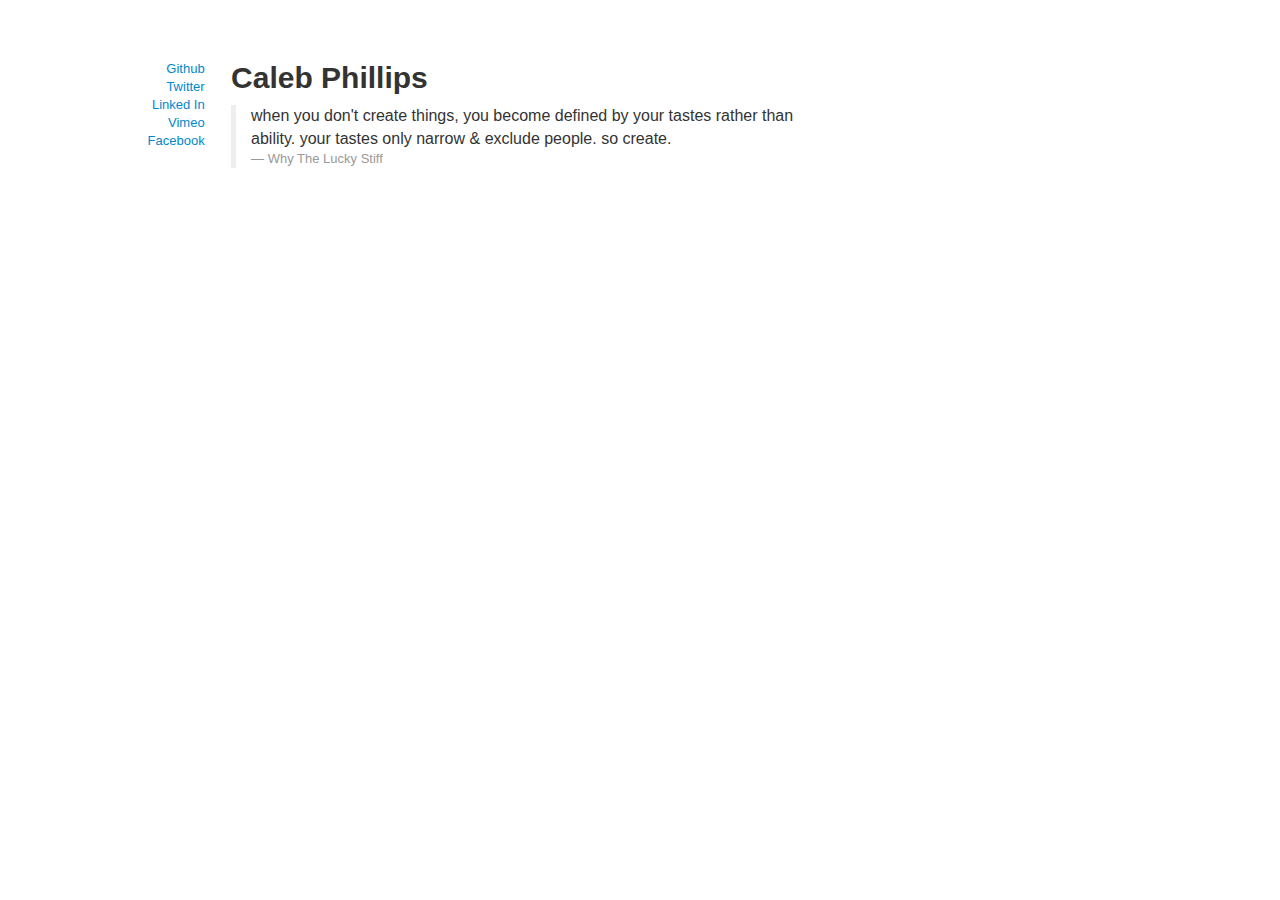
==== index.html @ dc40bc12 "first real commit" ====
<!DOCTYPE html>
<html lang="en">
  <head>
    <meta charset="utf-8">
    <title>Caleb Phillips</title>
    <meta name="viewport" content="width=device-width, initial-scale=1.0">
    <meta name="description" content="">
    <meta name="author" content="">

    <!-- Le styles -->
    <link href="css/bootstrap.css" rel="stylesheet">
    <style>
      body {
      padding-top: 60px; /* 60px to make the container go all the way to the bottom of the topbar */
      }
    </style>
    <link href="../assets/css/bootstrap-responsive.css" rel="stylesheet">

    <!-- Le HTML5 shim, for IE6-8 support of HTML5 elements -->
    <!--[if lt IE 9]>
    <script src="//html5shim.googlecode.com/svn/trunk/html5.js"></script>
    <![endif]-->

       <!-- Le fav and touch icons -->
       <link rel="shortcut icon" href="images/favicon.ico">
       <link rel="apple-touch-icon" href="images/apple-touch-icon.png">
       <link rel="apple-touch-icon" sizes="72x72" href="images/apple-touch-icon-72x72.png">
       <link rel="apple-touch-icon" sizes="114x114" href="images/apple-touch-icon-114x114.png">
  </head>

  <body>
    <div class="container-fluid">



      <div class="row-fluid">
        <div class="span2">

          <ul class="unstyled" style="text-align: right">
            <li><a href="http://github.com/calebphillips" target="_blank">Github</a></li>
            <li><a href="http://twitter.com/phillipscaleb" target="_blank">Twitter</a></li>
            <li><a href="http://www.linkedin.com/profile/view?id=9876464&locale=en_US&trk=tab_pro" target="_blank">Linked In</a></li>
            <li><a href="http://www.vimeo.com/user2049845" target="_blank">Vimeo</a></li>
            <li><a href="http://www.facebook.com/caleb.phillips" target="_blank">Facebook</a></li>
          </ul>
        </div>

        <div class="span6">
          <h1>Caleb Phillips</h1>

          <p>
            <blockquote>
              <p>when you don't create things, you become defined by your
                tastes rather than ability. your tastes only narrow & exclude
                people. so create.</p>
              <small>Why The Lucky Stiff</small>
            </blockquote>
          </p>

        </div>
      </div>

    </div> <!-- /container -->

    <!-- Le javascript
    ================================================== -->
    <!-- Placed at the end of the document so the pages load faster -->
    <script src="../assets/js/jquery.js"></script>
    <script src="../assets/js/bootstrap-transition.js"></script>
    <script src="../assets/js/bootstrap-alert.js"></script>
    <script src="../assets/js/bootstrap-modal.js"></script>
    <script src="../assets/js/bootstrap-dropdown.js"></script>
    <script src="../assets/js/bootstrap-scrollspy.js"></script>
    <script src="../assets/js/bootstrap-tab.js"></script>
    <script src="../assets/js/bootstrap-tooltip.js"></script>
    <script src="../assets/js/bootstrap-popover.js"></script>
    <script src="../assets/js/bootstrap-button.js"></script>
    <script src="../assets/js/bootstrap-collapse.js"></script>
    <script src="../assets/js/bootstrap-carousel.js"></script>
    <script src="../assets/js/bootstrap-typeahead.js"></script>

  </body>
</html>
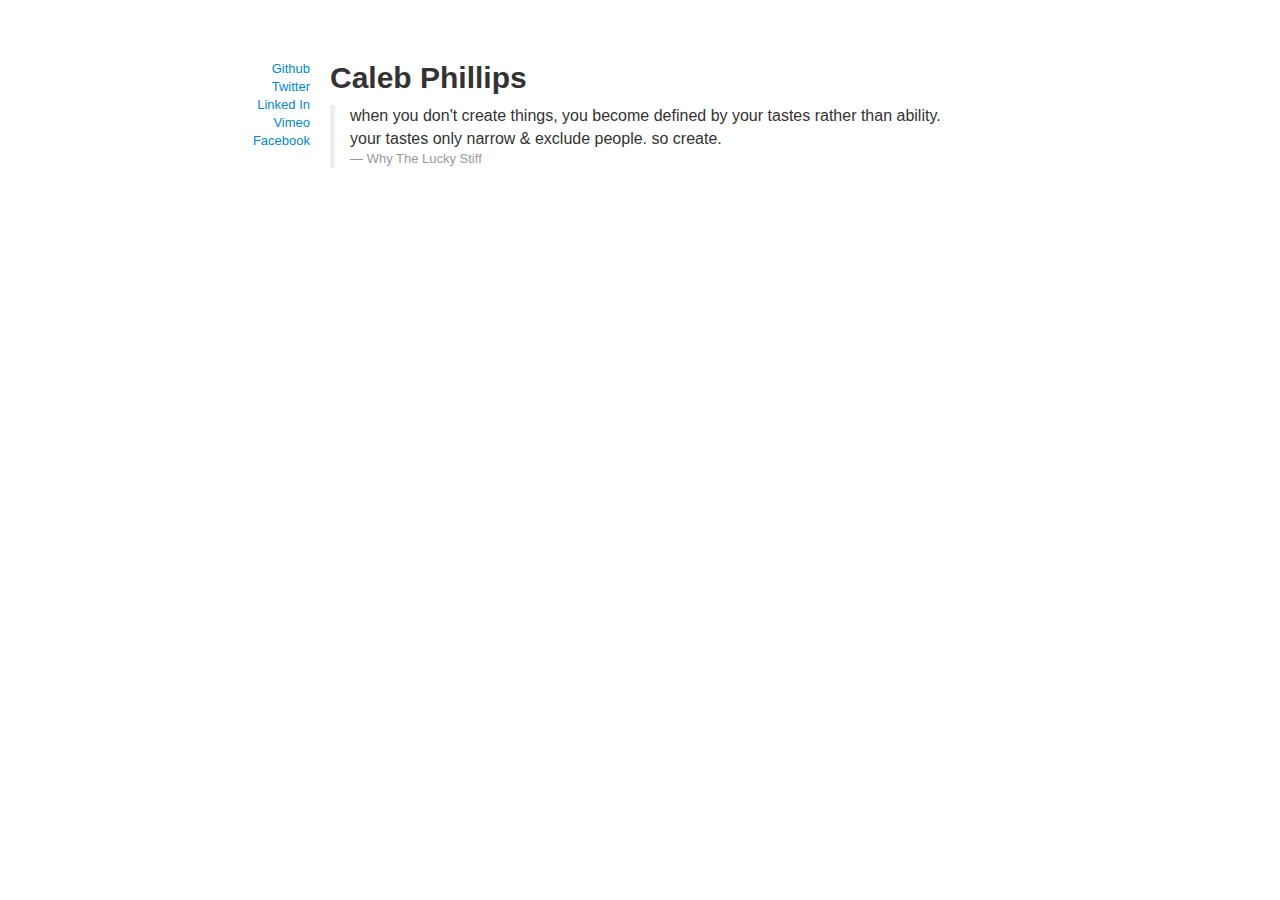
==== commit 35ae37be: "added a gist" ====
--- a/index.html
+++ b/index.html
@@ -29,11 +29,9 @@
   </head>
 
   <body>
-    <div class="container-fluid">
+    <div class="container">
 
-
-
-      <div class="row-fluid">
+      <div class="row">
         <div class="span2">
 
           <ul class="unstyled" style="text-align: right">
@@ -45,7 +43,7 @@
           </ul>
         </div>
 
-        <div class="span6">
+        <div class="span8">
           <h1>Caleb Phillips</h1>
 
           <p>
@@ -57,6 +55,12 @@
             </blockquote>
           </p>
 
+        </div>
+      </div>
+
+      <div class="row">
+        <div class="span8 offset2">
+          <script src="https://gist.github.com/1901853.js?file=gistfile1.clj"></script>
         </div>
       </div>
 
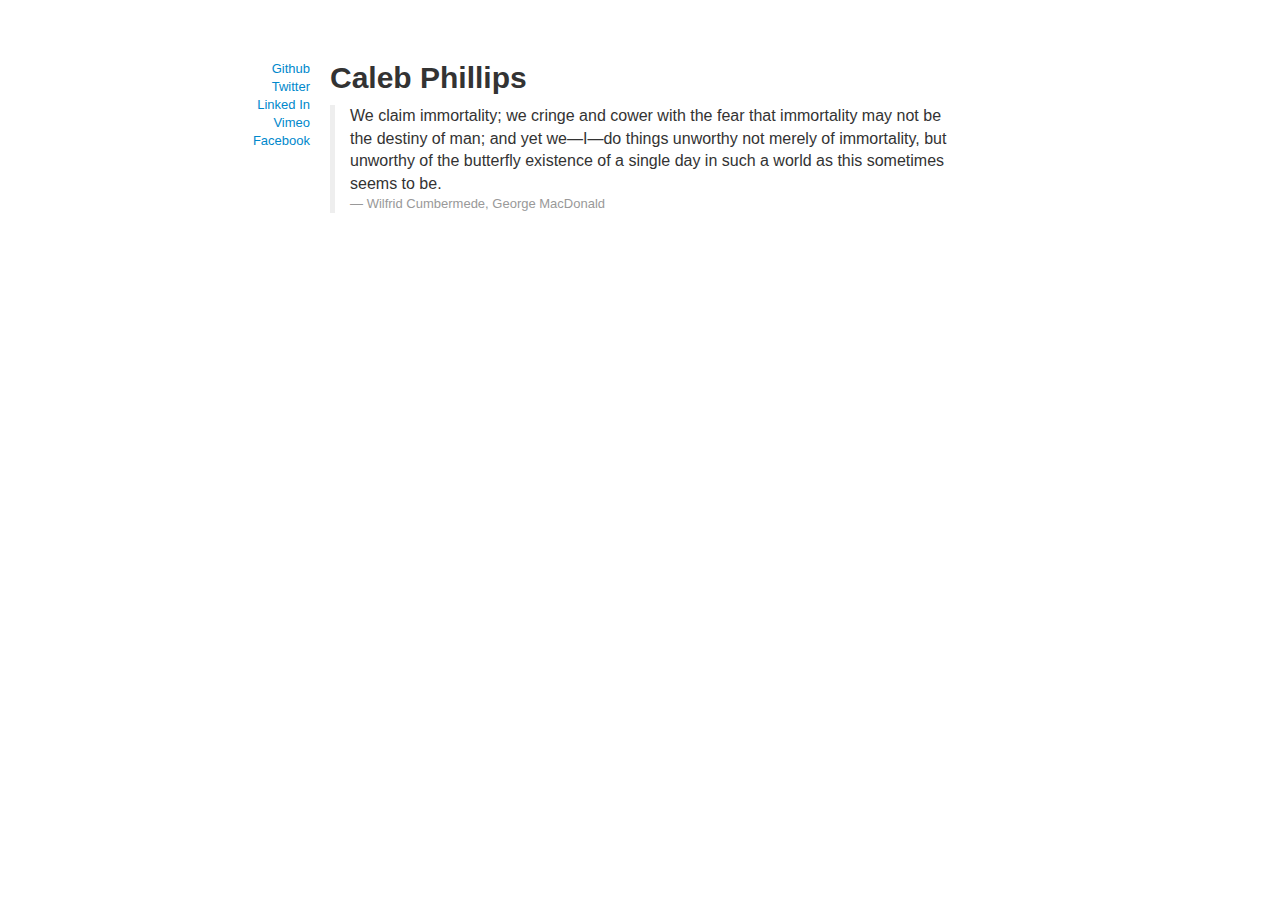
==== commit c7e1acd1: "Update index.html" ====
--- a/index.html
+++ b/index.html
@@ -36,7 +36,7 @@
 
           <ul class="unstyled" style="text-align: right">
             <li><a href="http://github.com/calebphillips" target="_blank">Github</a></li>
-            <li><a href="http://twitter.com/phillipscaleb" target="_blank">Twitter</a></li>
+            <li><a href="http://twitter.com/_calebp" target="_blank">Twitter</a></li>
             <li><a href="http://www.linkedin.com/profile/view?id=9876464&locale=en_US&trk=tab_pro" target="_blank">Linked In</a></li>
             <li><a href="http://www.vimeo.com/user2049845" target="_blank">Vimeo</a></li>
             <li><a href="http://www.facebook.com/caleb.phillips" target="_blank">Facebook</a></li>
@@ -48,21 +48,17 @@
 
           <p>
             <blockquote>
-              <p>when you don't create things, you become defined by your
-                tastes rather than ability. your tastes only narrow & exclude
-                people. so create.</p>
-              <small>Why The Lucky Stiff</small>
+              <p>We claim immortality; we cringe and cower with the fear that immortality 
+              may not be the destiny of man; and yet we—I—do things unworthy not merely of immortality, 
+              but unworthy of the butterfly existence of a single day in such a world as this sometimes seems to be.
+                </p>
+              <small>Wilfrid Cumbermede, George MacDonald</small>
             </blockquote>
           </p>
 
         </div>
       </div>
 
-      <div class="row">
-        <div class="span8 offset2">
-          <script src="https://gist.github.com/1901853.js?file=gistfile1.clj"></script>
-        </div>
-      </div>
 
     </div> <!-- /container -->
 
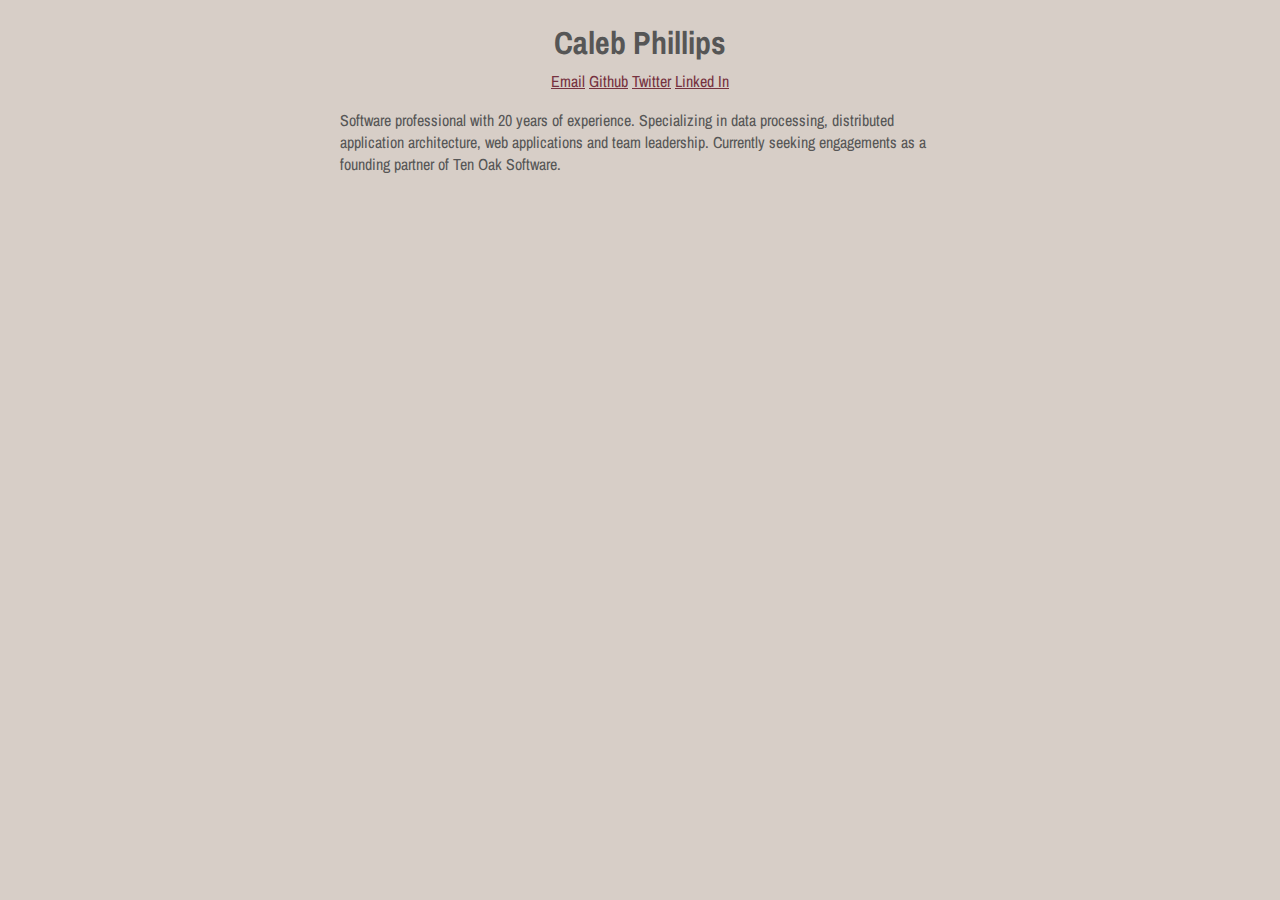
==== commit ad502d2a: "style update" ====
--- a/index.html
+++ b/index.html
@@ -3,82 +3,38 @@
   <head>
     <meta charset="utf-8">
     <title>Caleb Phillips</title>
-    <meta name="viewport" content="width=device-width, initial-scale=1.0">
-    <meta name="description" content="">
-    <meta name="author" content="">
 
-    <!-- Le styles -->
-    <link href="css/bootstrap.css" rel="stylesheet">
-    <style>
-      body {
-      padding-top: 60px; /* 60px to make the container go all the way to the bottom of the topbar */
-      }
-    </style>
-    <link href="../assets/css/bootstrap-responsive.css" rel="stylesheet">
-
-    <!-- Le HTML5 shim, for IE6-8 support of HTML5 elements -->
-    <!--[if lt IE 9]>
-    <script src="//html5shim.googlecode.com/svn/trunk/html5.js"></script>
-    <![endif]-->
-
-       <!-- Le fav and touch icons -->
-       <link rel="shortcut icon" href="images/favicon.ico">
-       <link rel="apple-touch-icon" href="images/apple-touch-icon.png">
-       <link rel="apple-touch-icon" sizes="72x72" href="images/apple-touch-icon-72x72.png">
-       <link rel="apple-touch-icon" sizes="114x114" href="images/apple-touch-icon-114x114.png">
+    <link rel="stylesheet"
+          href="https://fonts.googleapis.com/css?family=Space+Mono">
+    <link rel="stylesheet"
+          href="https://fonts.googleapis.com/css?family=Eczar">
+    <link rel="stylesheet"
+          href="https://fonts.googleapis.com/css?family=Rubik">
+    <link rel="stylesheet"
+          href="https://fonts.googleapis.com/css?family=Archivo+Narrow">
+    <link rel="stylesheet"
+          href="css/styles.css">
   </head>
 
   <body>
-    <div class="container">
+    <div id="container">
+      <h1>Caleb Phillips</h1>
 
-      <div class="row">
-        <div class="span2">
 
-          <ul class="unstyled" style="text-align: right">
-            <li><a href="http://github.com/calebphillips" target="_blank">Github</a></li>
-            <li><a href="http://twitter.com/_calebp" target="_blank">Twitter</a></li>
-            <li><a href="http://www.linkedin.com/profile/view?id=9876464&locale=en_US&trk=tab_pro" target="_blank">Linked In</a></li>
-            <li><a href="http://www.vimeo.com/user2049845" target="_blank">Vimeo</a></li>
-            <li><a href="http://www.facebook.com/caleb.phillips" target="_blank">Facebook</a></li>
-          </ul>
-        </div>
+      <ul id="contact-list">
+        <li><a href="mailto:caleb.phillips@gmail.com">Email</a></li>
+        <li><a href="http://github.com/calebphillips" target="_blank">Github</a></li>
+        <li><a href="http://twitter.com/_calebp" target="_blank">Twitter</a></li>
+        <li><a href="http://www.linkedin.com/profile/view?id=9876464&locale=en_US&trk=tab_pro" target="_blank">Linked In</a></li>
 
-        <div class="span8">
-          <h1>Caleb Phillips</h1>
+      </ul>
 
-          <p>
-            <blockquote>
-              <p>We claim immortality; we cringe and cower with the fear that immortality 
-              may not be the destiny of man; and yet we—I—do things unworthy not merely of immortality, 
-              but unworthy of the butterfly existence of a single day in such a world as this sometimes seems to be.
-                </p>
-              <small>Wilfrid Cumbermede, George MacDonald</small>
-            </blockquote>
-          </p>
-
+      <div id="content">
+        <div id="summary">
+          Software professional with 20 years of experience.  Specializing in data processing, distributed application architecture, web applications and team leadership.  Currently seeking engagements as a founding partner of Ten Oak Software.
         </div>
       </div>
-
-
-    </div> <!-- /container -->
-
-    <!-- Le javascript
-    ================================================== -->
-    <!-- Placed at the end of the document so the pages load faster -->
-    <script src="../assets/js/jquery.js"></script>
-    <script src="../assets/js/bootstrap-transition.js"></script>
-    <script src="../assets/js/bootstrap-alert.js"></script>
-    <script src="../assets/js/bootstrap-modal.js"></script>
-    <script src="../assets/js/bootstrap-dropdown.js"></script>
-    <script src="../assets/js/bootstrap-scrollspy.js"></script>
-    <script src="../assets/js/bootstrap-tab.js"></script>
-    <script src="../assets/js/bootstrap-tooltip.js"></script>
-    <script src="../assets/js/bootstrap-popover.js"></script>
-    <script src="../assets/js/bootstrap-button.js"></script>
-    <script src="../assets/js/bootstrap-collapse.js"></script>
-    <script src="../assets/js/bootstrap-carousel.js"></script>
-    <script src="../assets/js/bootstrap-typeahead.js"></script>
+    </div>
 
   </body>
 </html>
-
--- a/css/styles.css
+++ b/css/styles.css
@@ -0,0 +1,36 @@
+body {
+    background-color: #d7cec7;
+    font-family: 'Archivo Narrow', serif;
+    color: #565656;
+    text-align: center;
+}
+
+#container {
+    margin: auto;
+    width: 600px;
+}
+
+h1 {
+    margin-bottom: 0px;
+}
+
+ul#contact-list {
+    margin-top: 5px;
+    padding: 0;
+    list-style-type: none;
+
+    line-height: 1.5;
+    list-style-position: outside;
+    display: block;
+}
+ul#contact-list li {
+    display: inline-block;
+}
+
+a {
+    color: #76323f;
+}
+
+#summary {
+    text-align: left;
+}
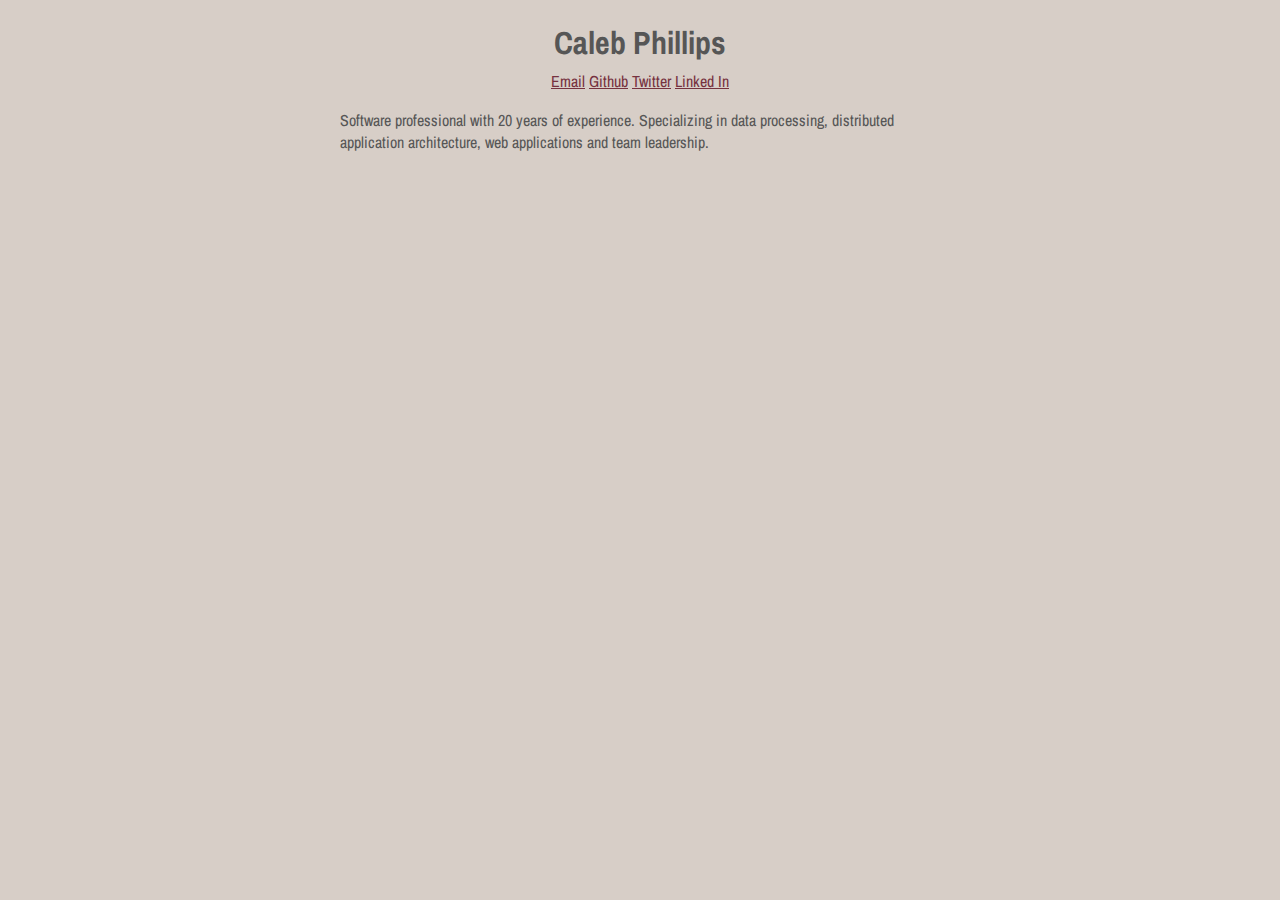
==== commit 5fa0fccd: "Text" ====
--- a/index.html
+++ b/index.html
@@ -31,7 +31,7 @@
 
       <div id="content">
         <div id="summary">
-          Software professional with 20 years of experience.  Specializing in data processing, distributed application architecture, web applications and team leadership.  Currently seeking engagements as a founding partner of Ten Oak Software.
+          Software professional with 20 years of experience.  Specializing in data processing, distributed application architecture, web applications and team leadership.
         </div>
       </div>
     </div>
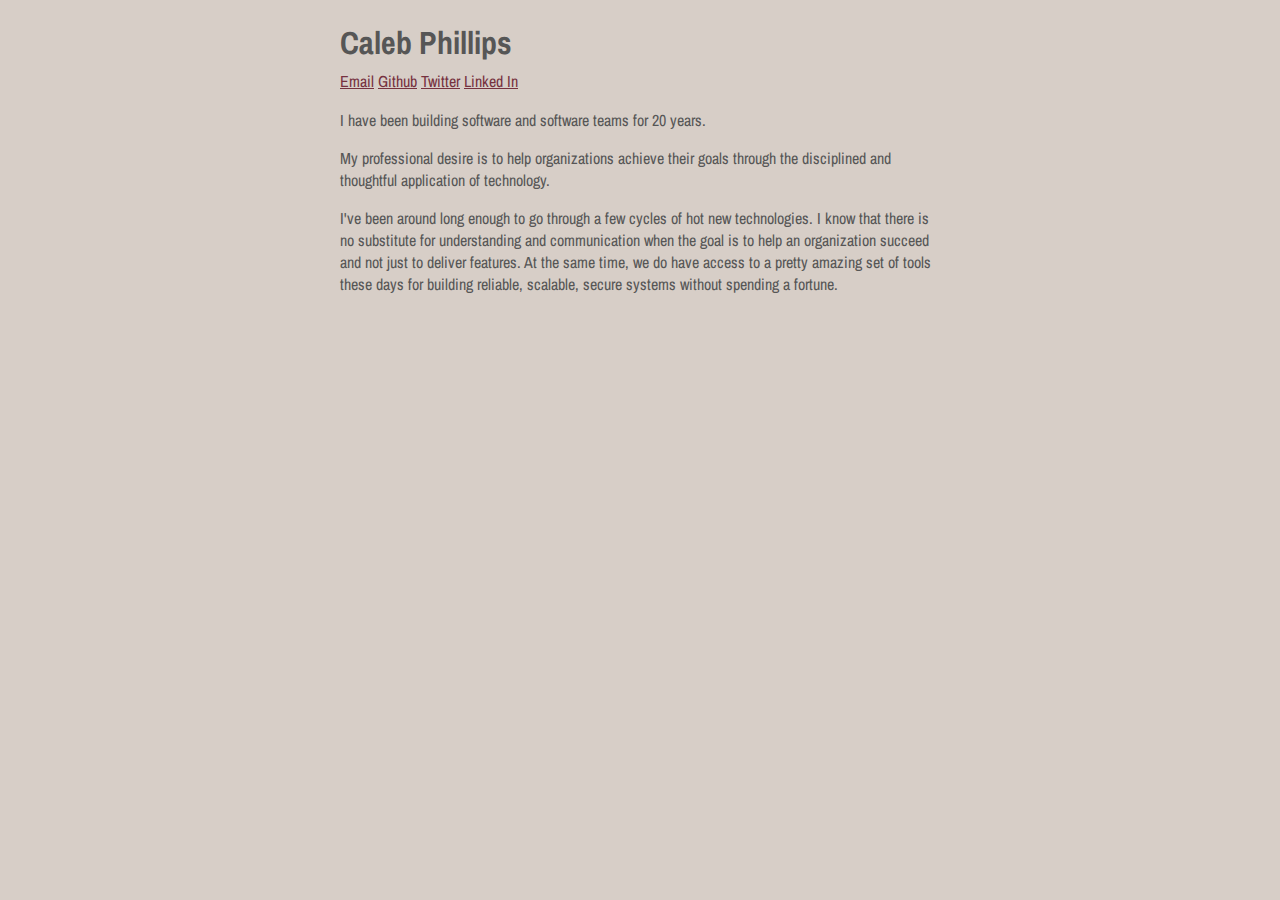
==== commit 1e295b25: "left aligned, plus to some text" ====
--- a/index.html
+++ b/index.html
@@ -25,13 +25,33 @@
         <li><a href="mailto:caleb.phillips@gmail.com">Email</a></li>
         <li><a href="http://github.com/calebphillips" target="_blank">Github</a></li>
         <li><a href="http://twitter.com/_calebp" target="_blank">Twitter</a></li>
-        <li><a href="http://www.linkedin.com/profile/view?id=9876464&locale=en_US&trk=tab_pro" target="_blank">Linked In</a></li>
+        <li><a href="http://www.linkedin.com/in/calebphillips/" target="_blank">Linked In</a></li>
 
       </ul>
 
       <div id="content">
         <div id="summary">
-          Software professional with 20 years of experience.  Specializing in data processing, distributed application architecture, web applications and team leadership.
+            <p>I have been building software and software teams for 20 years.  </p>
+            <p>
+                My professional desire is to help organizations achieve their goals through
+                the disciplined and thoughtful application of technology.
+            </p>
+            <p>
+                I've been around long enough to go through a few cycles of hot new technologies.  
+                I know that there is no substitute for understanding and communication when the goal
+                is to help an organization succeed and not just to deliver features.  At the same time, 
+                we do have access to a pretty amazing set of tools these days for building reliable, 
+                scalable, secure systems without spending a fortune.
+            </p>
+            <!--
+            <p>
+                My most recent experiences have been with the "system of the system"  (<a href="https://www.amazon.com/DevOps-Handbook-World-Class-Reliability-Organizations/dp/1942788002/">DevOps</a>).
+                I have found that safe deployment pipelines are a powerful enabler of change and experimentation
+                within an organization.  With the rich capabilities exposed by cloud providers, I am looking forward
+                to helping organizations build safe systems of work, so that we can optimize our software for
+                successful production performance and value delivered.
+            </p>
+            -->
         </div>
       </div>
     </div>
--- a/css/styles.css
+++ b/css/styles.css
@@ -2,7 +2,6 @@
     background-color: #d7cec7;
     font-family: 'Archivo Narrow', serif;
     color: #565656;
-    text-align: center;
 }
 
 #container {
